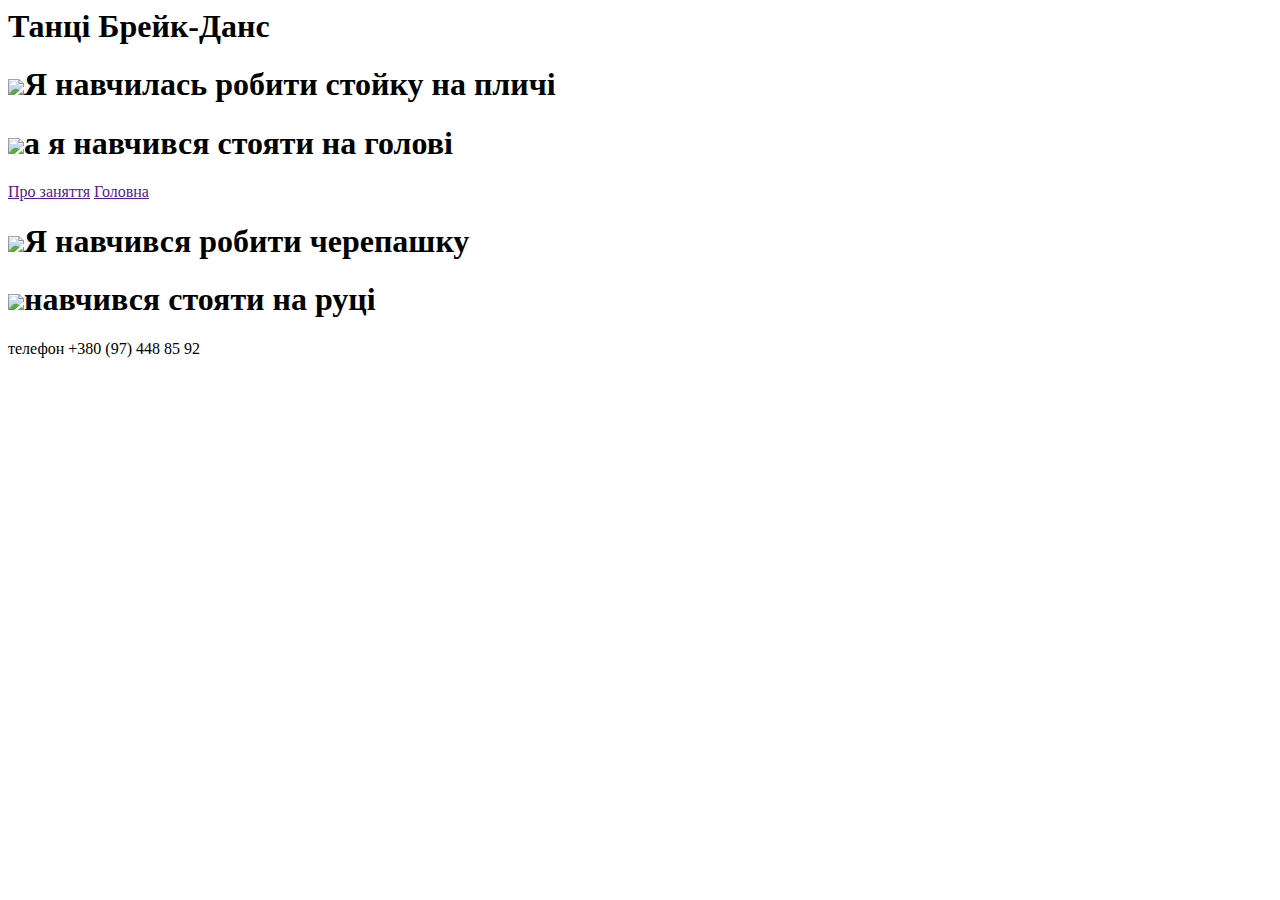
==== index3.html @ 6030b5dc "Create index3.html" ====
<html>
    <head>
        
        <title>Dance club</title>
        <link rel="stylesheet" href="style.css">
    </head>
        <body>
            <header>
               
                <h1>Танці Брейк-Данс</h1>
            </header>
            <main>
                
                 <div>
                 <h1 class="purple"><img src="5.jpg">Я навчилась робити стойку на пличі</h1>
                 
                  <h1 class="yellow"><img src="2.jpg">а я навчився стояти на голові</h1>
                 </div>
                 <nav>
                     <a href="">Про заняття</a>
                     <a href=""> Головна</a>

                 </nav>
                 <div>
                 <h1 class="purple"><img src="6.jpg">Я навчився робити черепашку</h1>
                 
                  <h1 class="yellow"><img src="1.jpg">навчився стояти на руці</h1>
                 </div>

            </main>
            <footer>
                <p>телефон +380 (97) 448 85 92</p>
            </footer>
        </body>
</html>
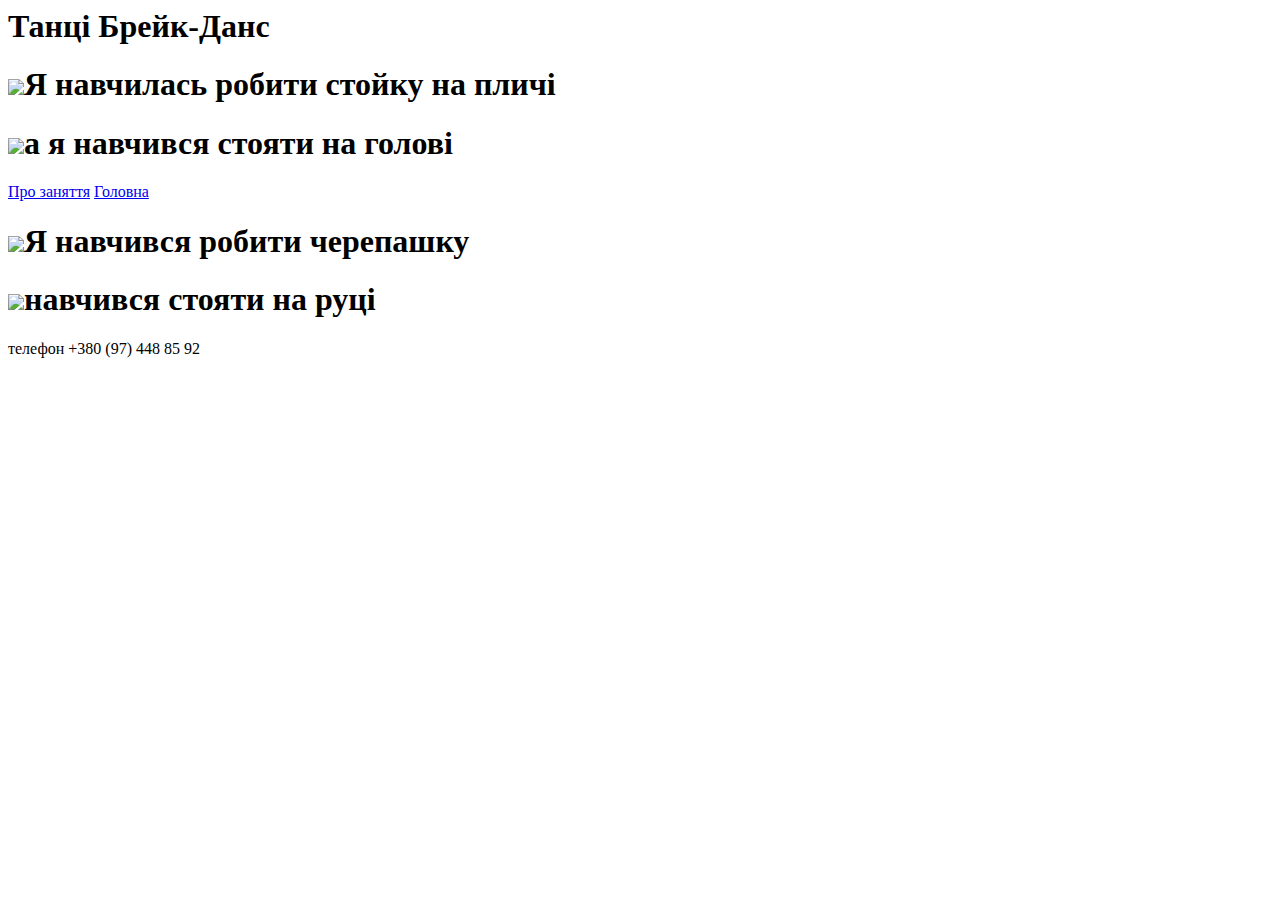
==== commit 4503aa15: "Update index3.html" ====
--- a/index3.html
+++ b/index3.html
@@ -17,8 +17,8 @@
                   <h1 class="yellow"><img src="2.jpg">а я навчився стояти на голові</h1>
                  </div>
                  <nav>
-                     <a href="">Про заняття</a>
-                     <a href=""> Головна</a>
+                     <a href="index2.html">Про заняття</a>
+                     <a href="index.html"> Головна</a>
 
                  </nav>
                  <div>
